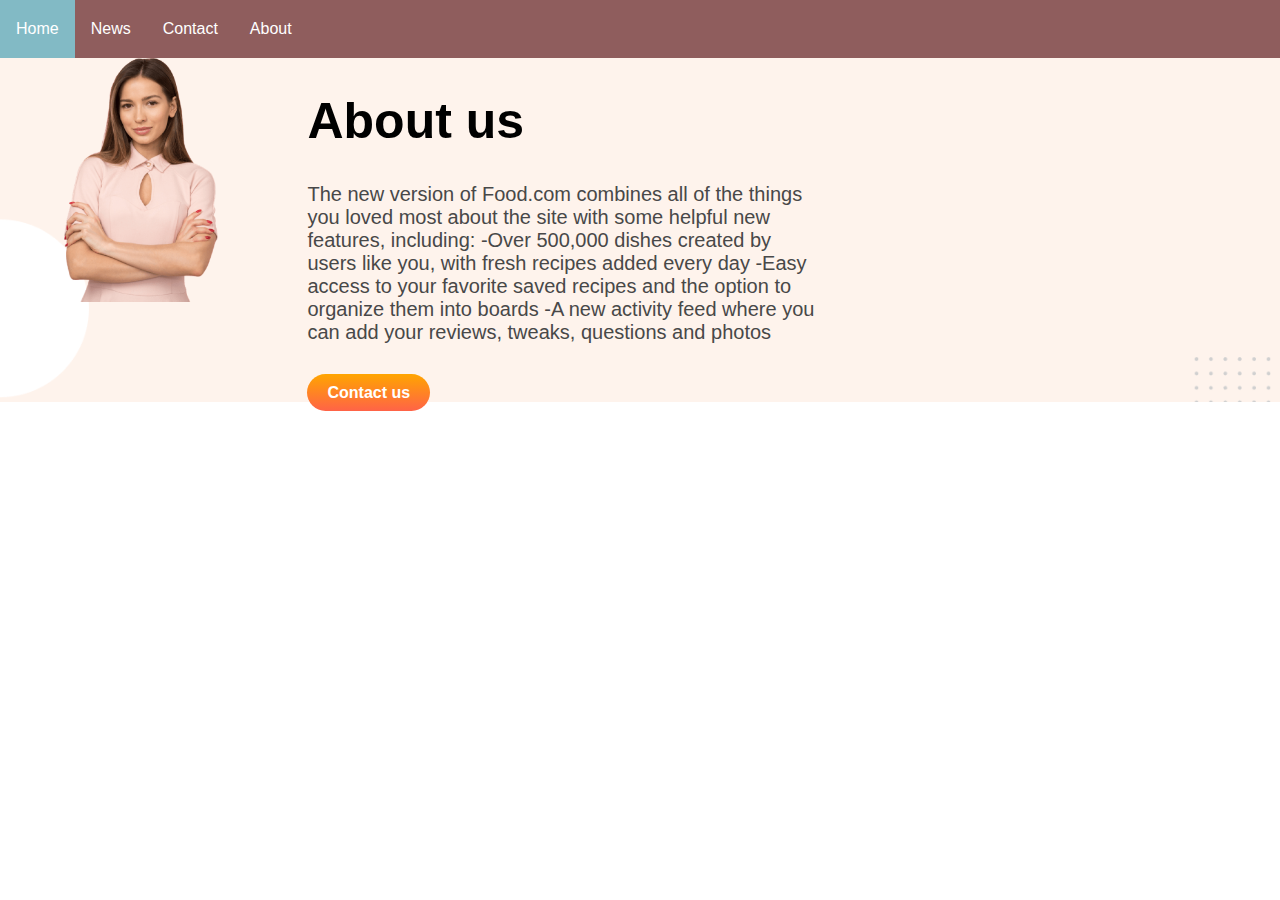
==== about.html @ 7c313d34 "assignment-done" ====
<!DOCTYPE html>
<html lang="en">
<head>
    <meta charset="UTF-8">
    <meta http-equiv="X-UA-Compatible" content="IE=edge">
    <meta name="viewport" content="width=device-width, initial-scale=1.0">
    <title>about</title>
    <link rel="stylesheet" href="css/style.css">
</head>
<body>
    <section>
        <ul>
            <li><a  href="index.html">Home</a></li>
            <li><a href="#news">News</a></li>
            <li><a href="#contact">Contact</a></li>
            <li><a class="active" href="about.html">About</a></li>
          </ul>
    </section>

    <section class="about flexible-container">
        <div class="half-width">
            <img src="images/female/Person Image.png" alt="">

        </div>
    <div>
        <div class="half-width">
            <h1>About us</h1>
            <p id="text"> The new version of Food.com combines all of the things you loved most about the site with some helpful new features, including: 

                -Over 500,000 dishes created by users like you, with fresh recipes added every day
                -Easy access to your favorite saved recipes and the option to organize them into boards
                -A new activity feed where you can add your reviews, tweaks, questions and photos </p>
        <a class="link-button" target="_blank" href="">Contact us</a>
        </div>
    </div>
    
    </section>
</body>
</html>
---- css/style.css ----
body{
    font-family: 'Heebo', sans-serif;
    font-family: 'Noto Sans KR', sans-serif;
    font-family: 'Quicksand', sans-serif;
    margin: 0;
}
ul {
    list-style-type: none;
    margin: 0;
    padding: 0;
    overflow: hidden;
    background-color: rgb(143, 93, 93);
  }
  
  li {
    float: left;
  }
  
  li a {
    display: block;
    color: white;
    text-align: center;
    padding: 20px 16px;
    text-decoration: none;
  }
  
  li a:hover {
    background-color: rgb(130, 186, 197);
  }

h1{
    font-size: 50px;
}
.span{
    color: orange;
}
.flexible-container{
    display: flex;
    margin-bottom: 1%;
}
.half-width{
 
        width: 50%;
        padding-left: 5%;
   
}
.half-width img{
    width: 80%;
}
.top{
    margin-top: 10%;
}

.link-button{
    text-decoration: none;
    background-image: linear-gradient(orange, tomato);
    padding: 10px 20px;
    border-radius: 20px;
    color: white;
    font-weight: 700;
}
.about
{
    background-image: url("../images/shapes/abs.png");
    background-repeat: no-repeat;
    background-position: left;
    background-size: 100%;
    background-position-x: 100%;
    background-position-y: 80%;

}
p{
    margin-bottom: 50px;
}

.color-highlight{
    color: brown;
}
.recipies-title{
    width: 40%;    
    border-radius: 4%;
    margin-left: 2%;
    margin-right: 5%;
    padding: 1%;
    box-shadow: 5px 5px 40px gray;
    margin-bottom: 4%;
    height: 70%;
    float: left;
}
.recipies-title img{
    width: 100%;
}
.recipies-side{
    margin-left: 1%;
    margin-right: 1%;
}

.my-recipies{
    text-align: center;
}


 #shadow{
    display: flex;
    box-shadow: 6px 6px 40px gray;
    border-radius: 20px;
    margin: 80px;
    padding-left: 20px;
    padding-right: 20px;
}
#text{
    color: #484848;
    font-size: 20px;
    margin-bottom: 40px;
}

.insights{
    width: 33.33%;
    margin: 20px 10px;
    align-content: center;
    text-align: center;
    margin-left: 25px;
}
.footer {
    position: relative;
    left: 0;
    bottom: 0;
    height: 200px;
    background-color: rgb(13, 13, 27);
    color: white;
    text-align: center;
 }
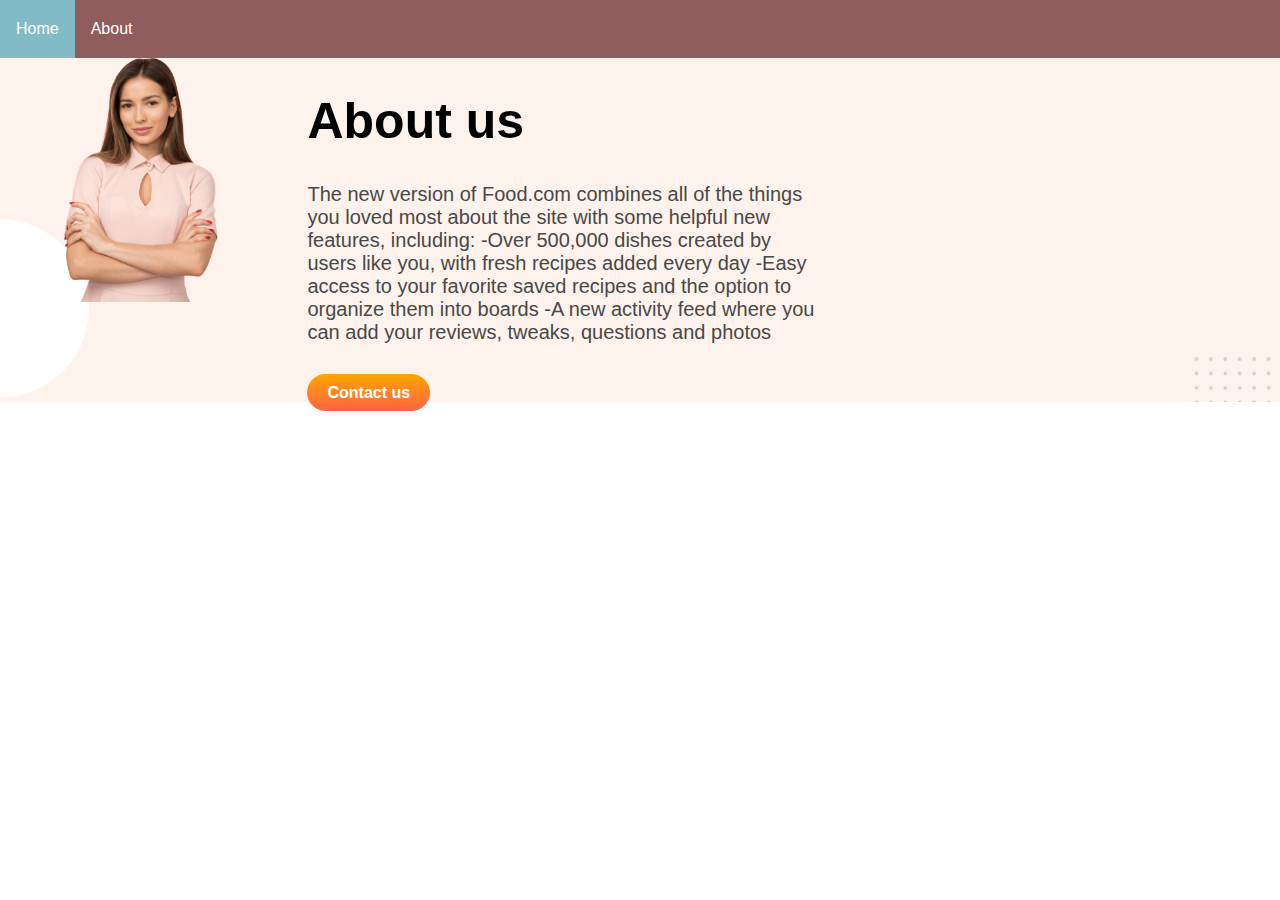
==== commit 05c015e6: "assignment-de" ====
--- a/about.html
+++ b/about.html
@@ -11,8 +11,6 @@
     <section>
         <ul>
             <li><a  href="index.html">Home</a></li>
-            <li><a href="#news">News</a></li>
-            <li><a href="#contact">Contact</a></li>
             <li><a class="active" href="about.html">About</a></li>
           </ul>
     </section>
